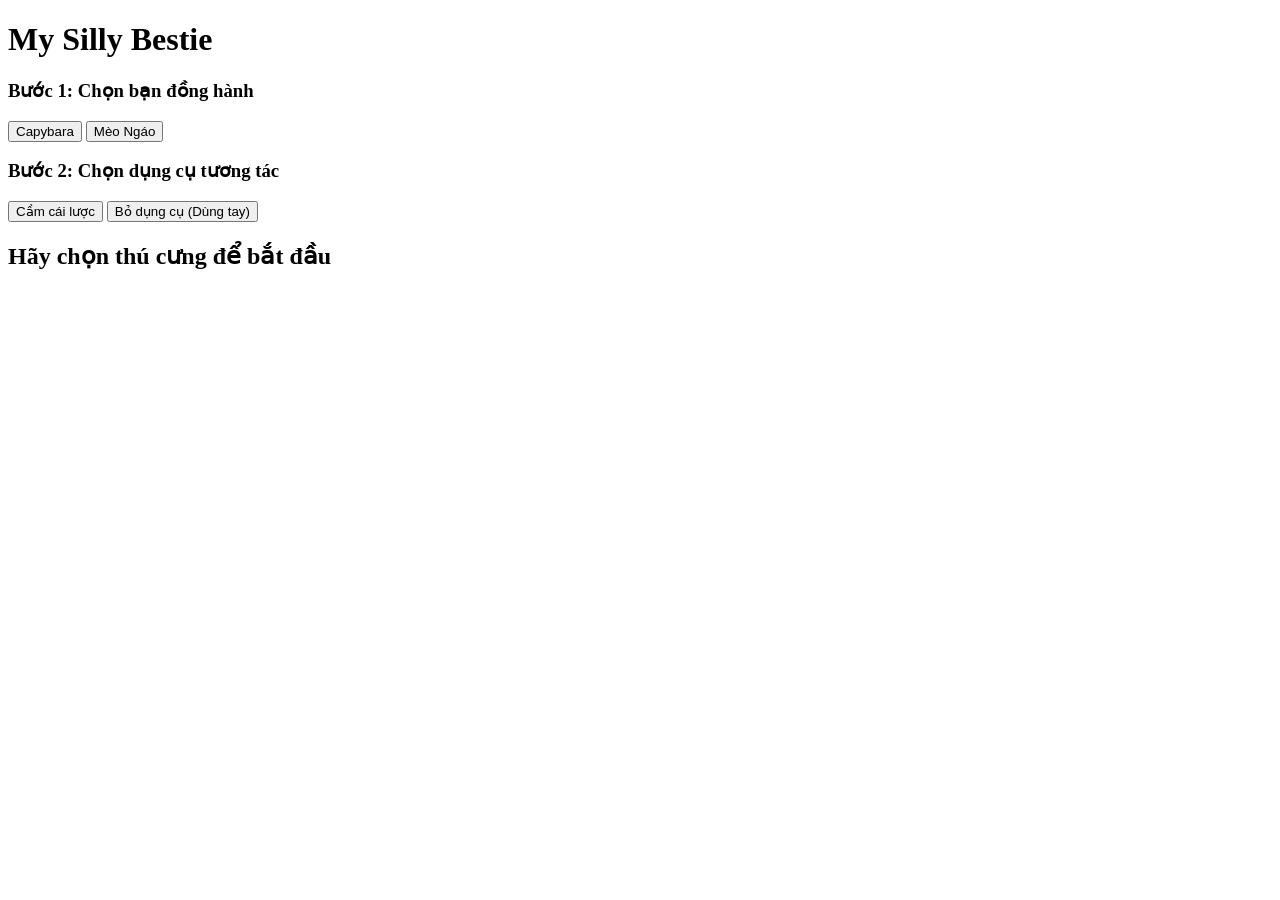
==== src/main/resources/static/index.html @ ce19c0b1 "Add files via upload" ====
<!DOCTYPE html>
<html lang="vi">
<head>
    <meta charset="UTF-8">
    <title>My Silly Bestie - Chăm sóc thú cưng</title>
    <link rel="stylesheet" href="/css/style.css">
</head>
<body>
    <div class="game-container">
        <h1>My Silly Bestie</h1>
        
        <div class="panel">
            <h3>Bước 1: Chọn bạn đồng hành</h3>
            <button onclick="selectPet('capy-01')">Capybara</button>
            <button onclick="selectPet('cat-02')">Mèo Ngáo</button>
        </div>

        <div class="panel">
            <h3>Bước 2: Chọn dụng cụ tương tác</h3>
            <button onclick="useTool('comb')">Cầm cái lược</button>
            
            <button onclick="useTool('hand')">Bỏ dụng cụ (Dùng tay)</button>
        </div>

        <div id="pet-stage" class="stage">
            <h2 id="display-name">Hãy chọn thú cưng để bắt đầu</h2>
            <div class="pet-wrapper">
                <img id="pet-img" src="" style="display:none;">
            </div>
        </div>
    </div>

    <script src="/js/script.js"></script>
</body>
</html>
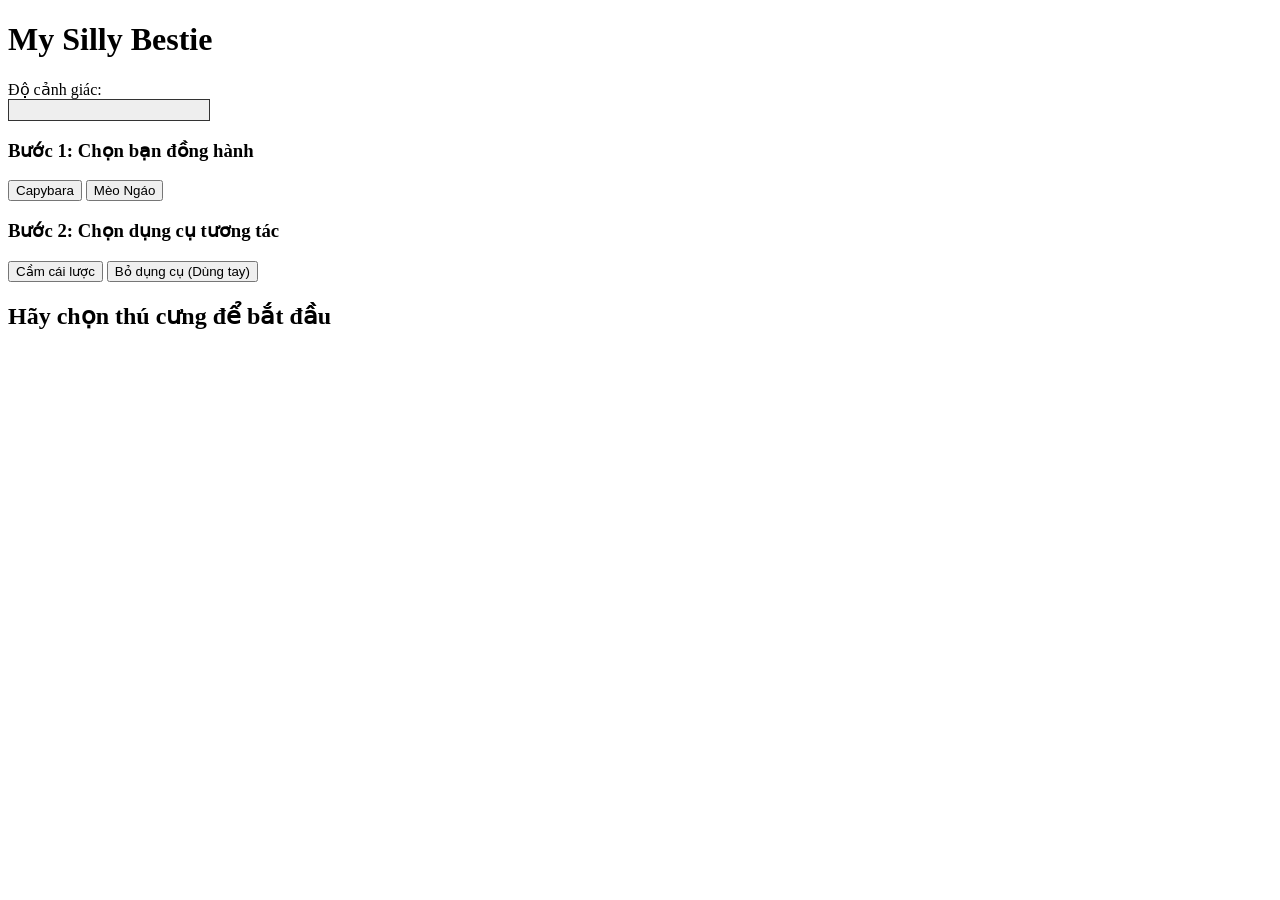
==== commit cd61ee08: "Update Code" ====
--- a/src/main/resources/static/index.html
+++ b/src/main/resources/static/index.html
@@ -4,11 +4,27 @@
     <meta charset="UTF-8">
     <title>My Silly Bestie - Chăm sóc thú cưng</title>
     <link rel="stylesheet" href="/css/style.css">
+    <style>
+        /* CSS bổ sung để test nhanh hiệu ứng */
+        #black-overlay {
+            position: fixed; top: 0; left: 0; width: 100%; height: 100%;
+            background: black; display: none; z-index: 9999;
+        }
+        #suspicion-bar { width: 200px; height: 20px; background: #eee; border: 1px solid #333; }
+        #suspicion-fill { width: 0%; height: 100%; background: red; transition: 0.3s; }
+    </style>
 </head>
 <body>
+    <div id="black-overlay"></div>
+
     <div class="game-container">
         <h1>My Silly Bestie</h1>
         
+        <div>
+            <span>Độ cảnh giác: </span>
+            <div id="suspicion-bar"><div id="suspicion-fill"></div></div>
+        </div>
+
         <div class="panel">
             <h3>Bước 1: Chọn bạn đồng hành</h3>
             <button onclick="selectPet('capy-01')">Capybara</button>
@@ -18,7 +34,6 @@
         <div class="panel">
             <h3>Bước 2: Chọn dụng cụ tương tác</h3>
             <button onclick="useTool('comb')">Cầm cái lược</button>
-            
             <button onclick="useTool('hand')">Bỏ dụng cụ (Dùng tay)</button>
         </div>
 
@@ -28,6 +43,10 @@
                 <img id="pet-img" src="" style="display:none;">
             </div>
         </div>
+
+        <button id="btn-reset" onclick="location.reload()" style="display:none; font-size: 20px; margin-top: 20px;">
+            Chơi lại
+        </button>
     </div>
 
     <script src="/js/script.js"></script>
